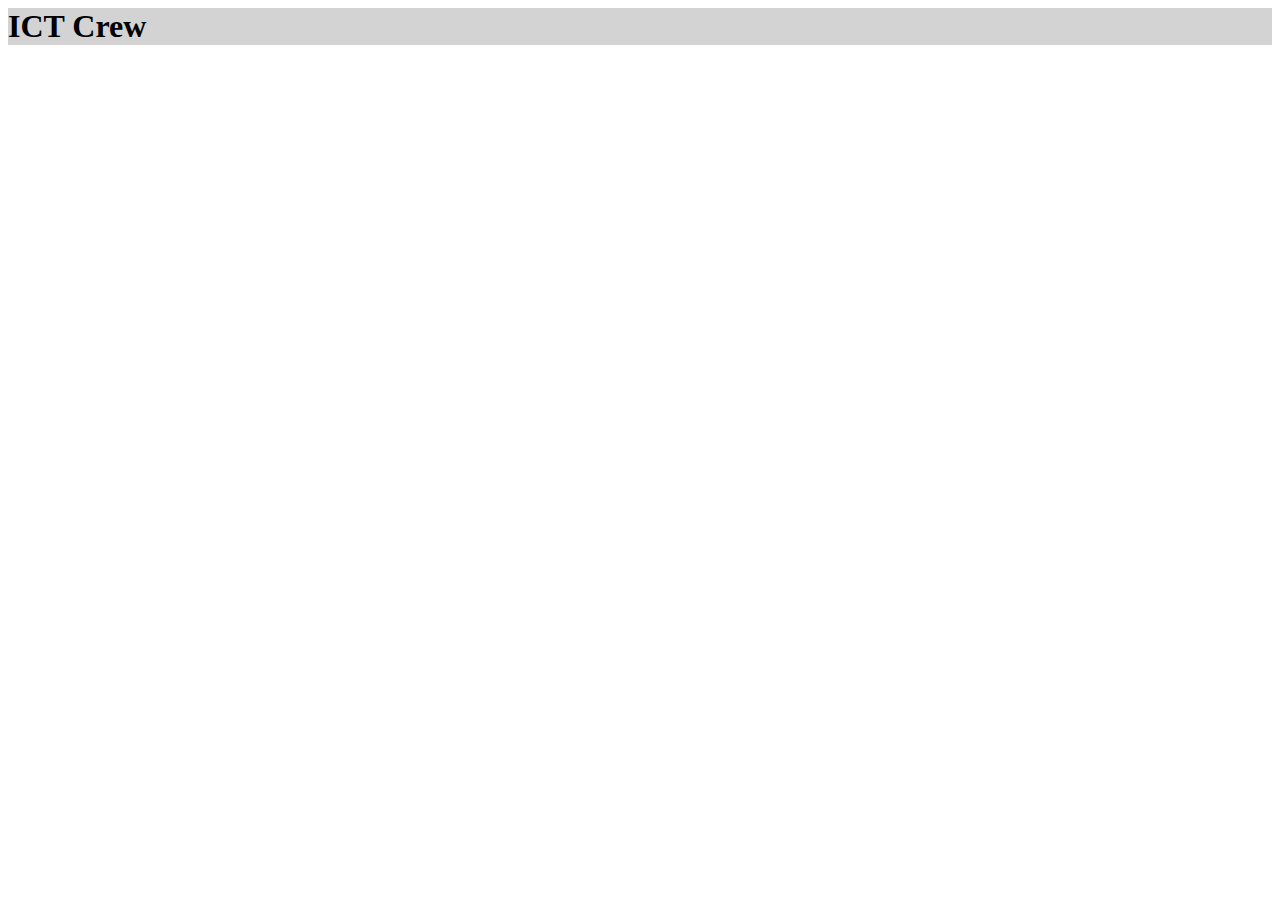
==== edu/index.html @ c05cb27c "Day one finished" ====
<!DOCTYPE html>
<html lang="en">
  <head>
    <meta charset="UTF-8" />
    <meta name="viewport" content="width=device-width, initial-scale=1.0" />
    <title>Document</title>
    <link rel="stylesheet" href="style.css" />
  </head>
  <body>
    <div class="element div01"></div>
    <div class="element div02"></div>

    <div class="element div03">
      <h1 class="text">ICT Crew</h1>
    </div>

    <div class="element div04"></div>
  </body>
</html>
---- edu/style.css ----
.element {
}

.div01 {
  background-color: lightblue;
}

.div02 {
  background-color: lightcoral;
}

.div03 {
  background-color: lightgray;
}

.div04 {
  background-color: lightseagreen;
}

.text {
  margin: 0px;
}
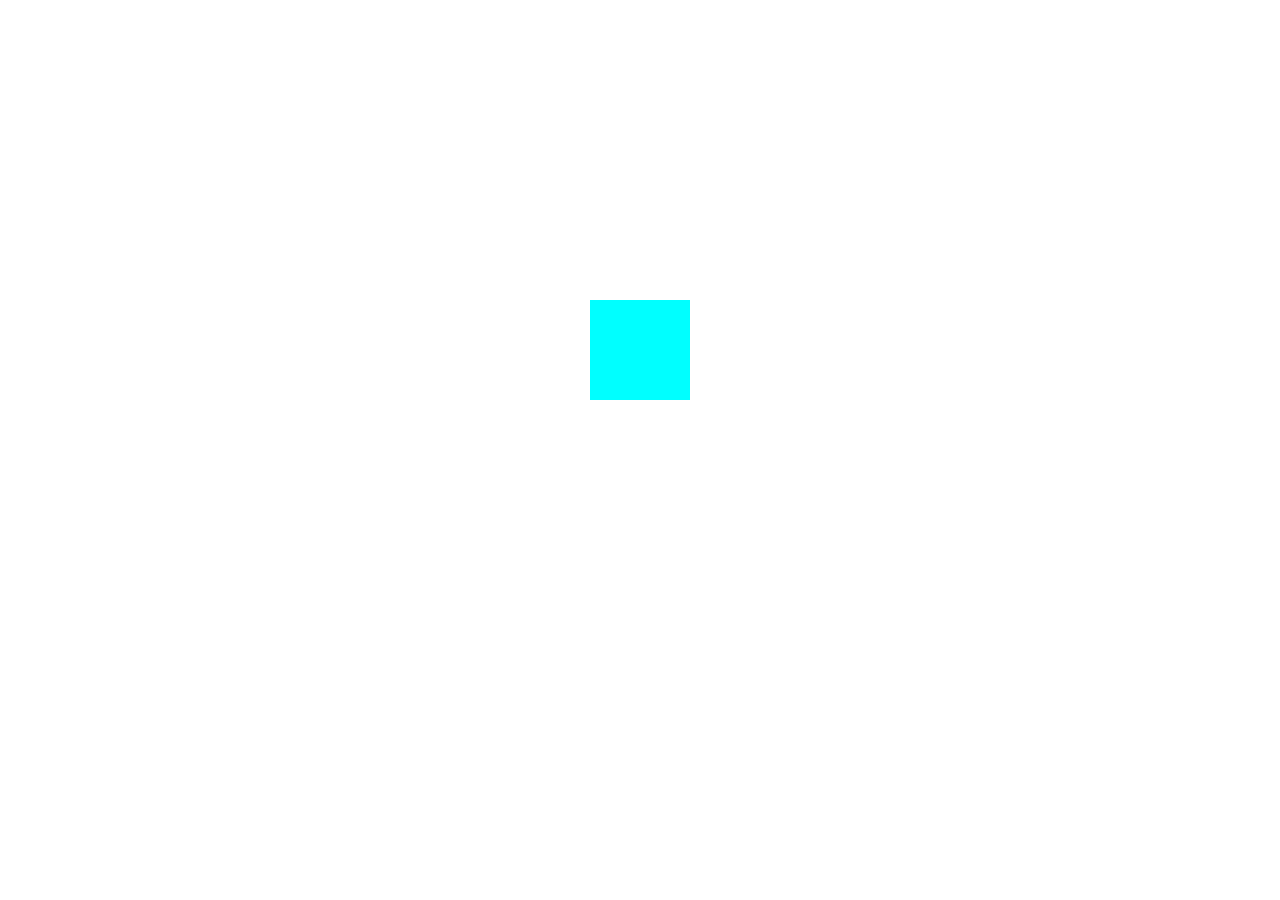
==== commit 663274c8: "Explained percentages in CSS" ====
--- a/edu/index.html
+++ b/edu/index.html
@@ -6,14 +6,8 @@
     <title>Document</title>
     <link rel="stylesheet" href="style.css" />
   </head>
+
   <body>
-    <div class="element div01"></div>
-    <div class="element div02"></div>
-
-    <div class="element div03">
-      <h1 class="text">ICT Crew</h1>
-    </div>
-
-    <div class="element div04"></div>
+    <div class="div01"></div>
   </body>
 </html>
--- a/edu/style.css
+++ b/edu/style.css
@@ -1,22 +1,9 @@
-.element {
+.div01 {
+  width: 100px;
+  height: 100px;
+  background-color: aqua;
+
+  position: absolute;
+  top: 300px;
+  left: calc(50% - 50px);
 }
-
-.div01 {
-  background-color: lightblue;
-}
-
-.div02 {
-  background-color: lightcoral;
-}
-
-.div03 {
-  background-color: lightgray;
-}
-
-.div04 {
-  background-color: lightseagreen;
-}
-
-.text {
-  margin: 0px;
-}
